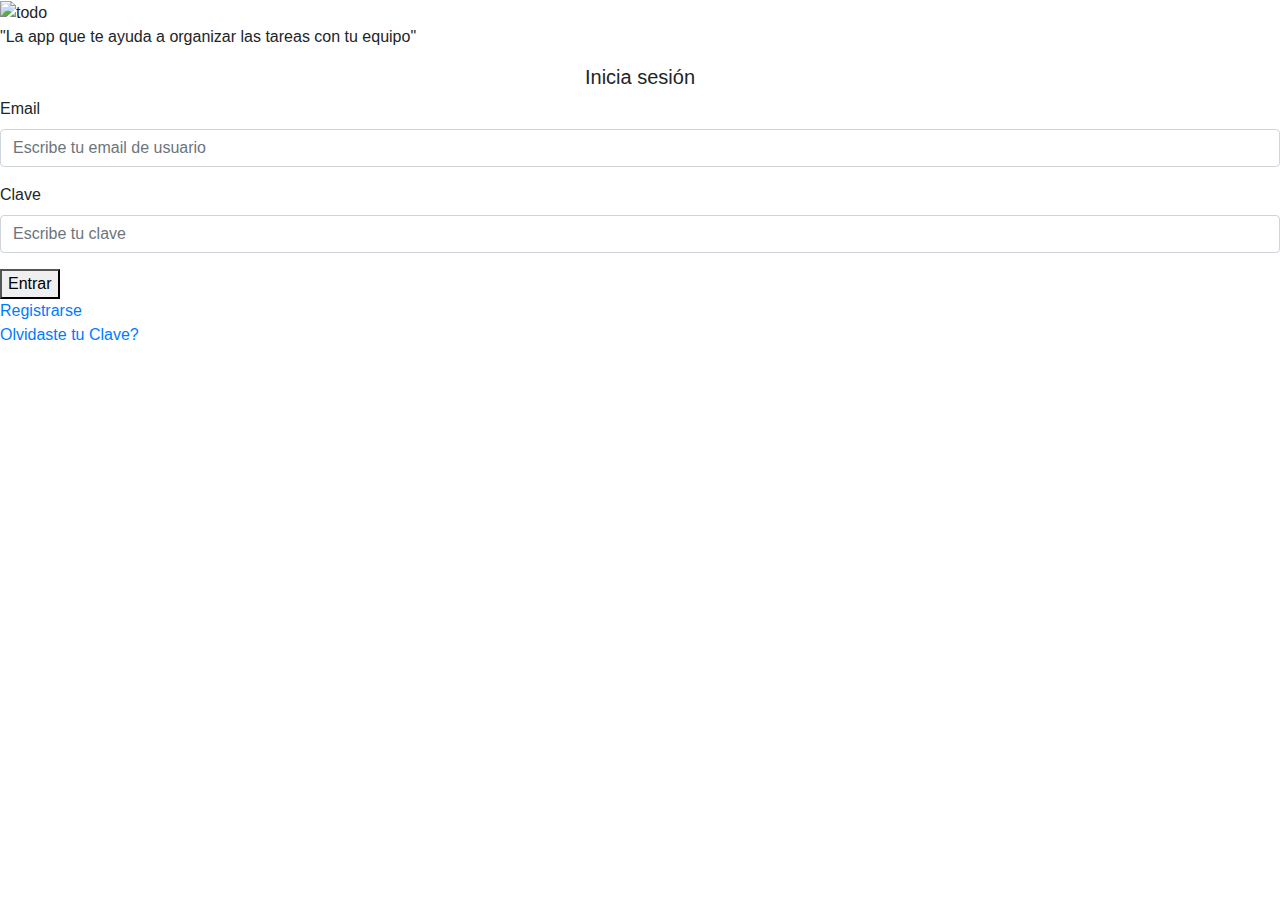
==== index.html @ 59c43b18 "nuevos htmls" ====
<!DOCTYPE html>
<html lang="en">
<head>
    <meta charset="UTF-8">
    <meta http-equiv="X-UA-Compatible" content="IE=edge">
    <meta name="viewport" content="width=device-width, initial-scale=1.0">
    <link rel="stylesheet" href="CSS/styles.css">
    <link rel="stylesheet" href="https://maxcdn.bootstrapcdn.com/bootstrap/4.5.2/css/bootstrap.min.css">
    <title>
        LILO
    </title>
    <link rel="shortcut icon" href="IMG/img-presto-logo-nav-trans.ico" type="image/x-icon"/>
</head>
<body>
    <div class="container-bienvenida" >
    <header class="container-bienvenida-titulo" >
            <img src="IMG/img-presto-logo-nav-trans.png" alt="todo" width="500px">
        <p>"La app que te ayuda a organizar las tareas con tu equipo"</p>
    </header>
    <div  class="login">
        <form action="" name="login" id ="login" >
            <h5 class="text-center">Inicia sesión</h5>
            <div class="form-group">
                <label for="username">Email</label>
                <input type="email" class="form-control" name="username" id="username" placeholder="Escribe tu email de usuario">
            </div>
            <div class="form-group">
                <label for="password">Clave</label>
                <input type="password" class="form-control" name="password" id="password" placeholder="Escribe tu clave">
            </div>
        
        <div class="entrar">
            <button type="button" class = "button" id= "entrar" >Entrar</button>
        </div>
    </form>
        <div class="login-footer">
            <div>
        <a href="#"  data-bs-toggle="modal" data-bs-target="#exampleModal1" data-bs-whatever="@mdo">Registrarse</a>
    </div>
    <div>
        <a href="#"  data-bs-toggle="modal" data-bs-target="#exampleModal2" data-bs-whatever="@mdo">Olvidaste tu Clave?</a>
    </div>    
    </div>
    </div>

</div>
    <div class="modal fade" id="exampleModal1" tabindex="-1" aria-labelledby="exampleModalLabel" aria-hidden="true">
        <div class="modal-dialog">
            <div class="modal-content">
            <div class="modal-header">
                <h3 class="modal-title fs-5" id="exampleModalLabel">Crear Usuario</h3>
                <spam>Completar todos los campos.</spam>
                <button type="button" class="btn-close" data-bs-dismiss="modal" aria-label="Close"></button>
            </div>
            <div class="modal-body">
                <form name = "formCrearUser" id="crearUser">
                <div class="mb-3">
                    <label for="userApellido" class="col-form-label">Apellido:</label>
                    <input type="text"  class="form-control"  name="userApellido" placeholder="Escribe tu Apellido" id="user-Apellido">
                </div>
                <div class="mb-3">
                    <label for="userNombre" class="col-form-label">Nombres:</label>
                    <input type="text" class="form-control"  name="userNombre" placeholder="Escribe tu/s Nombres" id="user-Nombre">
                </div>
                <div class="mb-3">
                    <label for="userEmail" class="col-form-label">E-mail:</label>
                    <input type="email" class="form-control" name="userEmail" placeholder="Escribe tu E-mail" id="user-Email">
                </div>
                <div class="mb-3">
                    <label for="userTelefono" class="col-form-label">Telefono:</label>
                    <input type="text" max="10" min="10" class="form-control"  name="userTelefono" placeholder="Escribe tu telefono" id="user-Telefono">
                </div>
                <div class="mb-3">
                    <label for="userClave" class="col-form-label">Clave:</label>
                    <input type="password" class="form-control" name="userClave" placeholder="Escribe tu clave" id="user-Clave">
                </div>
                <div class="mb-3">
                    <label for="userRClave" class="col-form-label">Repetir Clave:</label>
                    <input type="password" class="form-control"  name="userRClave" placeholder="Escribe tu clave" id="user-RClave">
                </div>
               
            </div>
            <div class="modal-footer">
                <button type="button" class="btn btn-secondary" data-bs-dismiss="modal">Cerrar</button>
                <button type="button"  id = "crear" class="btn btn-primary">Crear Usuario</button>
            </div>
        </form>
            </div>
        </div>
    </div> 
    
    <div class="modal fade" id="exampleModal2" tabindex="-1" aria-labelledby="exampleModalLabel" aria-hidden="true">
        <div class="modal-dialog">
            <div class="modal-content">
            <div class="modal-body">
                <form>
                <div class="mb-3">
                    <label for="user-Email" class="col-form-label">Escribe el email con el que te registraste:</label>
                    <input type="email" class="form-control" placeholder="Escribe tu E-mail" id="user-Email">
                </div>
                </form>
            </div>
            <div class="modal-footer">
                <button type="button" class="btn btn-secondary" data-bs-dismiss="modal">Cerrar</button>
                <button type="button" class="btn btn-primary">Reenviar Clave</button>
            </div>
            </div>
        </div>
    </div> 


    <script src="https://cdn.jsdelivr.net/npm/@popperjs/core@2.11.6/dist/umd/popper.min.js" integrity="sha384-oBqDVmMz9ATKxIep9tiCxS/Z9fNfEXiDAYTujMAeBAsjFuCZSmKbSSUnQlmh/jp3" crossorigin="anonymous"></script>
    <script src="https://cdn.jsdelivr.net/npm/bootstrap@5.2.2/dist/js/bootstrap.min.js" integrity="sha384-IDwe1+LCz02ROU9k972gdyvl+AESN10+x7tBKgc9I5HFtuNz0wWnPclzo6p9vxnk" crossorigin="anonymous"></script>
    <script src="JS/app.js"></script>
</body>
</html>
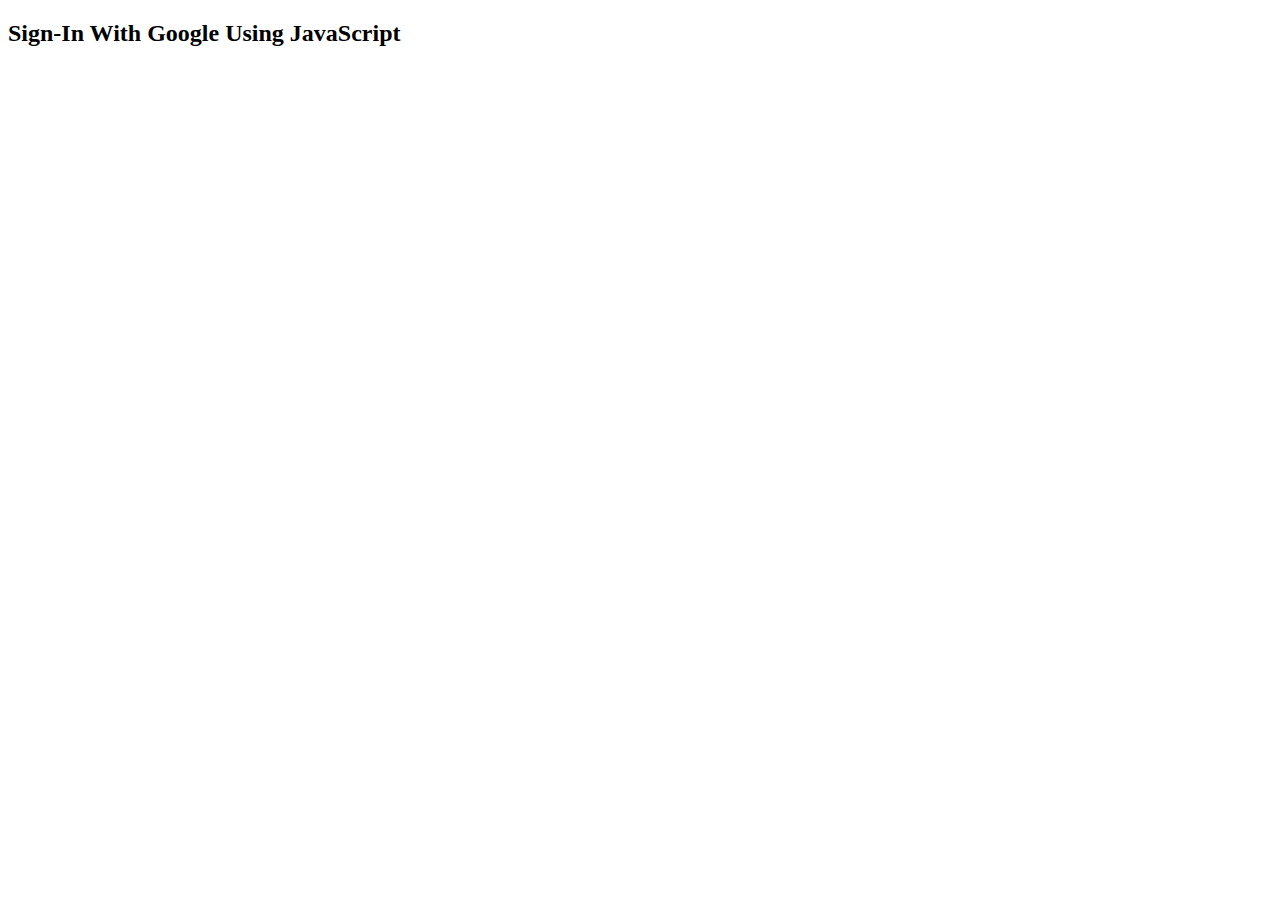
==== commit 8dbaffbe: "Rename index-login.html to index.html" ====
--- a/index.html
+++ b/index.html
@@ -1,117 +1,37 @@
 <!DOCTYPE html>
 <html lang="en">
+
 <head>
     <meta charset="UTF-8">
     <meta http-equiv="X-UA-Compatible" content="IE=edge">
     <meta name="viewport" content="width=device-width, initial-scale=1.0">
-    <link rel="stylesheet" href="CSS/styles.css">
-    <link rel="stylesheet" href="https://maxcdn.bootstrapcdn.com/bootstrap/4.5.2/css/bootstrap.min.css">
-    <title>
-        LILO
-    </title>
-    <link rel="shortcut icon" href="IMG/img-presto-logo-nav-trans.ico" type="image/x-icon"/>
+    <meta name="google-signin-client_id" content="978538532160-u398rq18u48qff8hlp5p2rgn1o1matk7.apps.googleusercontent.com">
+    <title>Sign In With Google Using JavaScript</title>
+    <link href="https://cdn.jsdelivr.net/npm/bootstrap@5.0.0/dist/css/bootstrap.min.css" rel="stylesheet"
+        integrity="sha384-wEmeIV1mKuiNpC+IOBjI7aAzPcEZeedi5yW5f2yOq55WWLwNGmvvx4Um1vskeMj0" crossorigin="anonymous">
+    <link rel="stylesheet" href="style-login.css">
 </head>
+
 <body>
-    <div class="container-bienvenida" >
-    <header class="container-bienvenida-titulo" >
-            <img src="IMG/img-presto-logo-nav-trans.png" alt="todo" width="500px">
-        <p>"La app que te ayuda a organizar las tareas con tu equipo"</p>
-    </header>
-    <div  class="login">
-        <form action="" name="login" id ="login" >
-            <h5 class="text-center">Inicia sesión</h5>
-            <div class="form-group">
-                <label for="username">Email</label>
-                <input type="email" class="form-control" name="username" id="username" placeholder="Escribe tu email de usuario">
-            </div>
-            <div class="form-group">
-                <label for="password">Clave</label>
-                <input type="password" class="form-control" name="password" id="password" placeholder="Escribe tu clave">
-            </div>
-        
-        <div class="entrar">
-            <button type="button" class = "button" id= "entrar" >Entrar</button>
-        </div>
-    </form>
-        <div class="login-footer">
-            <div>
-        <a href="#"  data-bs-toggle="modal" data-bs-target="#exampleModal1" data-bs-whatever="@mdo">Registrarse</a>
-    </div>
-    <div>
-        <a href="#"  data-bs-toggle="modal" data-bs-target="#exampleModal2" data-bs-whatever="@mdo">Olvidaste tu Clave?</a>
-    </div>    
-    </div>
+    <h2 class="alert alert-success">Sign-In With Google Using JavaScript</h2>
+    <div class="g-signin2" data-onsuccess="onSignIn"></div>
+
+    <div class="data">
+        <p>Name</p>
+        <p id="name"></p>
+        <p>Image</p>
+        <img id="image" class="rounded-circle" width="100" height="100" />
+        <p>Email</p>
+        <p id="email"></p>
+        <button type="button" class="btn btn-danger" onclick="signOut();">Sign Out</button>
     </div>
 
-</div>
-    <div class="modal fade" id="exampleModal1" tabindex="-1" aria-labelledby="exampleModalLabel" aria-hidden="true">
-        <div class="modal-dialog">
-            <div class="modal-content">
-            <div class="modal-header">
-                <h3 class="modal-title fs-5" id="exampleModalLabel">Crear Usuario</h3>
-                <spam>Completar todos los campos.</spam>
-                <button type="button" class="btn-close" data-bs-dismiss="modal" aria-label="Close"></button>
-            </div>
-            <div class="modal-body">
-                <form name = "formCrearUser" id="crearUser">
-                <div class="mb-3">
-                    <label for="userApellido" class="col-form-label">Apellido:</label>
-                    <input type="text"  class="form-control"  name="userApellido" placeholder="Escribe tu Apellido" id="user-Apellido">
-                </div>
-                <div class="mb-3">
-                    <label for="userNombre" class="col-form-label">Nombres:</label>
-                    <input type="text" class="form-control"  name="userNombre" placeholder="Escribe tu/s Nombres" id="user-Nombre">
-                </div>
-                <div class="mb-3">
-                    <label for="userEmail" class="col-form-label">E-mail:</label>
-                    <input type="email" class="form-control" name="userEmail" placeholder="Escribe tu E-mail" id="user-Email">
-                </div>
-                <div class="mb-3">
-                    <label for="userTelefono" class="col-form-label">Telefono:</label>
-                    <input type="text" max="10" min="10" class="form-control"  name="userTelefono" placeholder="Escribe tu telefono" id="user-Telefono">
-                </div>
-                <div class="mb-3">
-                    <label for="userClave" class="col-form-label">Clave:</label>
-                    <input type="password" class="form-control" name="userClave" placeholder="Escribe tu clave" id="user-Clave">
-                </div>
-                <div class="mb-3">
-                    <label for="userRClave" class="col-form-label">Repetir Clave:</label>
-                    <input type="password" class="form-control"  name="userRClave" placeholder="Escribe tu clave" id="user-RClave">
-                </div>
-               
-            </div>
-            <div class="modal-footer">
-                <button type="button" class="btn btn-secondary" data-bs-dismiss="modal">Cerrar</button>
-                <button type="button"  id = "crear" class="btn btn-primary">Crear Usuario</button>
-            </div>
-        </form>
-            </div>
-        </div>
-    </div> 
-    
-    <div class="modal fade" id="exampleModal2" tabindex="-1" aria-labelledby="exampleModalLabel" aria-hidden="true">
-        <div class="modal-dialog">
-            <div class="modal-content">
-            <div class="modal-body">
-                <form>
-                <div class="mb-3">
-                    <label for="user-Email" class="col-form-label">Escribe el email con el que te registraste:</label>
-                    <input type="email" class="form-control" placeholder="Escribe tu E-mail" id="user-Email">
-                </div>
-                </form>
-            </div>
-            <div class="modal-footer">
-                <button type="button" class="btn btn-secondary" data-bs-dismiss="modal">Cerrar</button>
-                <button type="button" class="btn btn-primary">Reenviar Clave</button>
-            </div>
-            </div>
-        </div>
-    </div> 
+    <script src="script-login.js" async defer></script>
+    <script src="https://apis.google.com/js/platform.js" async defer></script>
+    <script src="https://cdn.jsdelivr.net/npm/bootstrap@5.0.0/dist/js/bootstrap.bundle.min.js"
+        integrity="sha384-p34f1UUtsS3wqzfto5wAAmdvj+osOnFyQFpp4Ua3gs/ZVWx6oOypYoCJhGGScy+8"
+        crossorigin="anonymous"></script>
+    <script src="https://ajax.googleapis.com/ajax/libs/jquery/3.5.1/jquery.min.js"></script>
+</body>
 
-
-    <script src="https://cdn.jsdelivr.net/npm/@popperjs/core@2.11.6/dist/umd/popper.min.js" integrity="sha384-oBqDVmMz9ATKxIep9tiCxS/Z9fNfEXiDAYTujMAeBAsjFuCZSmKbSSUnQlmh/jp3" crossorigin="anonymous"></script>
-    <script src="https://cdn.jsdelivr.net/npm/bootstrap@5.2.2/dist/js/bootstrap.min.js" integrity="sha384-IDwe1+LCz02ROU9k972gdyvl+AESN10+x7tBKgc9I5HFtuNz0wWnPclzo6p9vxnk" crossorigin="anonymous"></script>
-    <script src="JS/app.js"></script>
-</body>
 </html>
-
--- a/style-login.css
+++ b/style-login.css
@@ -0,0 +1,11 @@
+.data {
+    display: none;
+}
+
+.g-signin2 {
+    position: absolute;
+    top: 50%;
+    left: 50%;
+    margin-top: -50px;
+    margin-left: -50px;
+}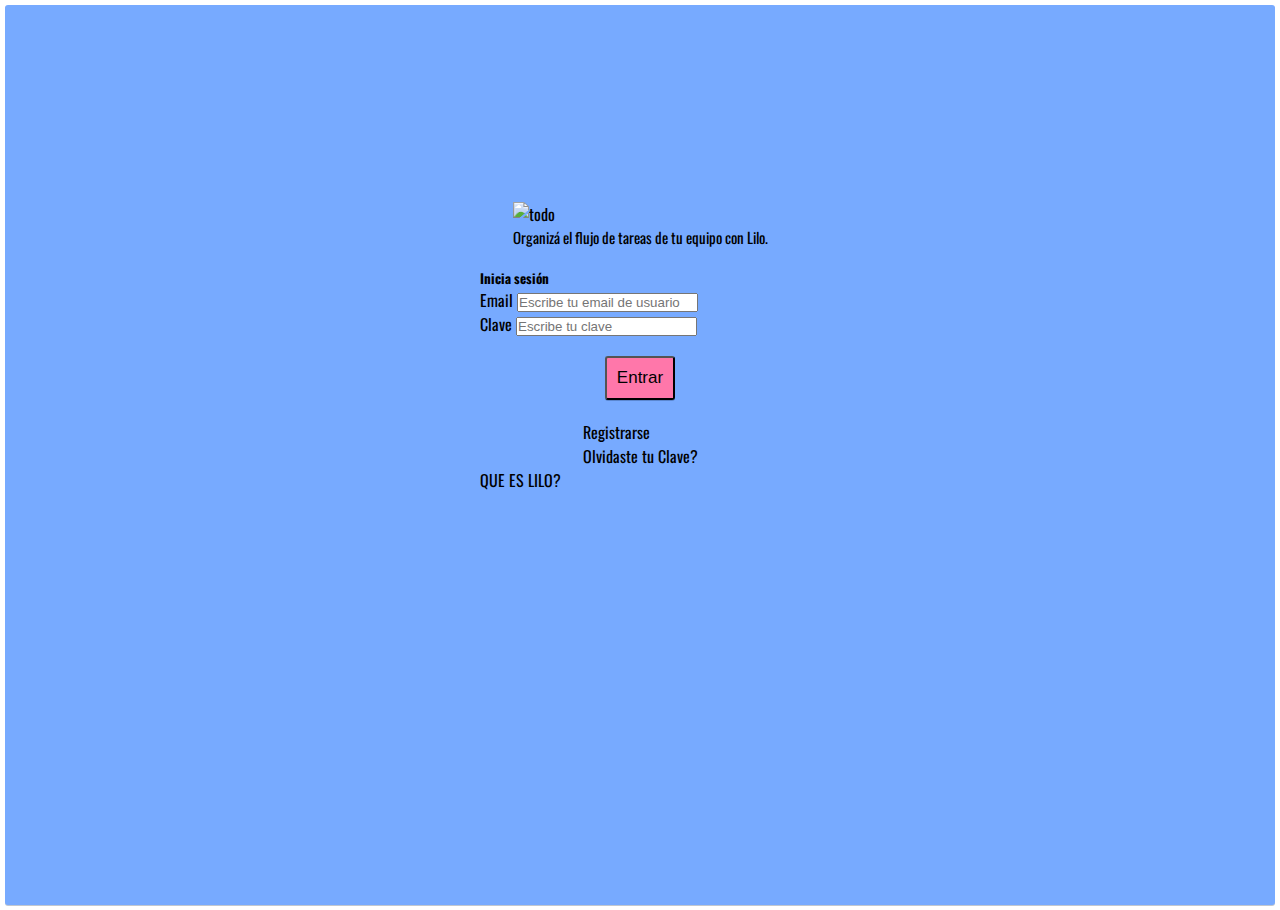
==== commit 4b3004fe: "Add files via upload" ====
--- a/index.html
+++ b/index.html
@@ -1,37 +1,195 @@
 <!DOCTYPE html>
 <html lang="en">
+    <head>
+        <meta charset="UTF-8">
+        <meta http-equiv="X-UA-Compatible" content="IE=edge">
+        <meta name="viewport" content="width=device-width, initial-scale=1.0">
+        <!-- Font -->
+        <link href="https://fonts.googleapis.com/css2?family=Oswald:wght@300;400;500&display=swap" rel="stylesheet">
+        <!-- Font Awesome -->
+        <link rel="stylesheet" href="https://cdnjs.cloudflare.com/ajax/libs/font-awesome/5.13.0/css/all.min.css">    
+        <script src="https://kit.fontawesome.com/75ae08cc6f.js" crossorigin="anonymous"></script>
+        <!-- Bootstrap -->
+        <script src="https://cdn.jsdelivr.net/npm/bootstrap@5.2.2/dist/js/bootstrap.min.js" integrity="sha384-IDwe1+LCz02ROU9k972gdyvl+AESN10+x7tBKgc9I5HFtuNz0wWnPclzo6p9vxnk" crossorigin="anonymous"></script>
+        <!-- ico en el pestaña del navegador -->
+        <link rel="shortcut icon" href="IMG/img-presto-logo-nav-trans.ico" type="image/x-icon"/> 
+        <!-- css local -->  
+        <link rel="stylesheet" href="CSS/styles.css"> 
+    <title>LILO</title>
+    </head>
+<body>
+    <div class="container-bienvenida" >
+    <header class="container-bienvenida-titulo" >
+        <img src="IMG/img-presto-logo-nav-trans.png" alt="todo" width="500px">
+            <p>Organizá el flujo de tareas de tu equipo con Lilo.</p>
+    </header>
+    <div  class="login">
+        <form action="" name="login" id ="login" >
+            <h5 class="text-center">Inicia sesión</h5>
+            <div class="form-group">
+                <label for="username">Email</label>
+                <input type="email" class="form-control" name="username" id="username" placeholder="Escribe tu email de usuario">
+            </div>
+            <div class="form-group">
+                <label for="password">Clave</label>
+                <input type="password" class="form-control" name="password" id="password" placeholder="Escribe tu clave">
+            </div>
+            <div class="entrar">
+            <button type="button" class = "button" onclick="entrarSesion()" >Entrar</button>
+            </div>
+        </form>
+        <div class="login-footer">
+            <ul>
+                <li id="btn-abrir-modal-RegistroUsuario"> Registrarse</li>
+                <li id="btn-abrir-modal-OlvidasteUsuario"> Olvidaste tu Clave?</li>
+            </ul>
+            
+            <!-- <div>
+                <a href="#"  data-bs-toggle="modal" data-bs-target="#exampleModal3" data-bs-whatever="@mdo"></a>
+            </div>     -->
+        </div>
+        <div>
+            <a id="btn-abrir-modal-QueEs" >QUE ES LILO?</a>
+        </div>
+    </div>
+            <dialog class="modal info" id="modal-calendar">
+                <div>
+            <div class="container-calendar">
+        <div class="calendar">
+          <div class="month">
+            <i class="fas fa-angle-left prev"></i>
+            <div class="date">
+              <h1></h1>
+              <p></p>
+            </div>
+            <i class="fas fa-angle-right next"></i>
+          </div>
+          <div class="weekdays">
+            <div>Dom</div>
+            <div>Lun</div>
+            <div>Mar</div>
+            <div>Mie</div>
+            <div>Jue</div>
+            <div>Vie</div>
+            <div>Sab</div>
+          </div>
+          <div class="days"></div>
+        </div>
+    </div>
+    </div>
+    </dialog>
 
-<head>
-    <meta charset="UTF-8">
-    <meta http-equiv="X-UA-Compatible" content="IE=edge">
-    <meta name="viewport" content="width=device-width, initial-scale=1.0">
-    <meta name="google-signin-client_id" content="978538532160-u398rq18u48qff8hlp5p2rgn1o1matk7.apps.googleusercontent.com">
-    <title>Sign In With Google Using JavaScript</title>
-    <link href="https://cdn.jsdelivr.net/npm/bootstrap@5.0.0/dist/css/bootstrap.min.css" rel="stylesheet"
-        integrity="sha384-wEmeIV1mKuiNpC+IOBjI7aAzPcEZeedi5yW5f2yOq55WWLwNGmvvx4Um1vskeMj0" crossorigin="anonymous">
-    <link rel="stylesheet" href="style-login.css">
-</head>
+    <dialog class="modal info" id="modal-generico">
+        <div id="modal-generico-contenido">    
+        </div>
+    </dialog>
 
-<body>
-    <h2 class="alert alert-success">Sign-In With Google Using JavaScript</h2>
-    <div class="g-signin2" data-onsuccess="onSignIn"></div>
+    
 
-    <div class="data">
-        <p>Name</p>
-        <p id="name"></p>
-        <p>Image</p>
-        <img id="image" class="rounded-circle" width="100" height="100" />
-        <p>Email</p>
-        <p id="email"></p>
-        <button type="button" class="btn btn-danger" onclick="signOut();">Sign Out</button>
-    </div>
+</div>
+    <!-- <div class="modal fade" id="exampleModal1" tabindex="-1" aria-labelledby="exampleModalLabel" aria-hidden="true">
+        <div class="modal-dialog">
+            <div class="modal-content">
+            <div class="modal-header">
+                <h3 class="modal-title fs-5" id="exampleModalLabel">Crear Usuario</h3>
+                <spam>Completar todos los campos.</spam>
+                <button type="button" class="btn-close" data-bs-dismiss="modal" aria-label="Close"></button>
+            </div>
+            <div class="modal-body">
+                <form name = "formCrearUser" id="crearUser">
+                <div class="mb-3">
+                    <label for="userApellido" class="col-form-label">Apellido:</label>
+                    <input type="text"  class="form-control"  name="userApellido" placeholder="Escribe tu Apellido" id="user-Apellido">
+                </div>
+                <div class="mb-3">
+                    <label for="userNombre" class="col-form-label">Nombres:</label>
+                    <input type="text" class="form-control"  name="userNombre" placeholder="Escribe tu/s Nombres" id="user-Nombre">
+                </div>
+                <div class="mb-3">
+                    <label for="userEmail" class="col-form-label">E-mail:</label>
+                    <input type="email" class="form-control" name="userEmail" placeholder="Escribe tu E-mail" id="user-Email">
+                </div>
+                <div class="mb-3">
+                    <label for="userTelefono" class="col-form-label">Telefono:</label>
+                    <input type="text" max="10" min="10" class="form-control"  name="userTelefono" placeholder="Escribe tu telefono" id="user-Telefono">
+                </div>
+                <div class="mb-3">
+                    <label for="userClave" class="col-form-label">Clave:</label>
+                    <input type="password" class="form-control" name="userClave" placeholder="Escribe tu clave" id="user-Clave">
+                </div>
+                <div class="mb-3">
+                    <label for="userRClave" class="col-form-label">Repetir Clave:</label>
+                    <input type="password" class="form-control"  name="userRClave" placeholder="Escribe tu clave" id="user-RClave">
+                </div>
+               
+            </div>
+            <div class="modal-footer">
+                <button type="button" class="btn btn-secondary" data-bs-dismiss="modal">Cerrar</button>
+                <button type="button"  id = "crear" class="btn btn-primary">Crear Usuario</button>
+            </div>
+        </form>
+            </div>
+        </div>
+    </div>  -->
+    
+    <!-- <div class="modal fade" id="exampleModal2" tabindex="-1" aria-labelledby="exampleModalLabel" aria-hidden="true">
+        <div class="modal-dialog">
+            <div class="modal-content">
+            <div class="modal-body">
+                <form>
+                <div class="mb-3">
+                    <label for="user-Email" class="col-form-label">Escribe el email con el que te registraste:</label>
+                    <input type="email" class="form-control" placeholder="Escribe tu E-mail" id="user-Email">
+                </div>
+                </form>
+            </div>
+            <div class="modal-footer">
+                <button type="button" class="btn btn-secondary" data-bs-dismiss="modal">Cerrar</button>
+                <button type="button"  data-bs-target="#exampleModal3" class="btn btn-primary">Reenviar Clave</button>
+            </div>
+            </div>
+        </div>
+    </div>  -->
+<!-- 
+    <div class="modal fade" id="exampleModal3" tabindex="-1" aria-labelledby="exampleModalLabel" aria-hidden="true">
+        <div class="modal-dialog">
+            <div class="modal-content">
+            <div class="modal-body">
+                <div class="mb-3">
+                    <h2 class="col-form-label">
+                        SERVICIO INHABILITADO TEMPORALMENTE
+                    </h2>
+                        <div class="col-form-label" >
+                            Por el momento esta web no está conectado a un servicio de mail. Si no recuedas tu datos te invitamos a que generes un nuevo usuario.  
+                        </div> 
+                </div>   
+            </div>
+            <div class="modal-footer">
+                <button type="button" class="btn btn-secondary" data-bs-dismiss="modal">Cerrar</button>
+               
+            </div>
+            </div>
+        </div>
+    </div>  -->
 
-    <script src="script-login.js" async defer></script>
-    <script src="https://apis.google.com/js/platform.js" async defer></script>
-    <script src="https://cdn.jsdelivr.net/npm/bootstrap@5.0.0/dist/js/bootstrap.bundle.min.js"
-        integrity="sha384-p34f1UUtsS3wqzfto5wAAmdvj+osOnFyQFpp4Ua3gs/ZVWx6oOypYoCJhGGScy+8"
-        crossorigin="anonymous"></script>
-    <script src="https://ajax.googleapis.com/ajax/libs/jquery/3.5.1/jquery.min.js"></script>
+
+
+
+
+    
+    <script src="https://cdn.jsdelivr.net/npm/bootstrap@5.2.2/dist/js/bootstrap.bundle.min.js" integrity="sha384-OERcA2EqjJCMA+/3y+gxIOqMEjwtxJY7qPCqsdltbNJuaOe923+mo//f6V8Qbsw3" crossorigin="anonymous"></script>
+    <script src="JS/app.js"></script>
 </body>
+</html>
 
-</html>
+
+
+
+
+
+
+
+    
+
+
+
--- a/CSS/styles.css
+++ b/CSS/styles.css
@@ -0,0 +1,559 @@
+/* todas las paginas */
+* {
+    box-sizing: border-box;
+    margin: 0;
+    padding: 0;
+}
+
+
+body {
+    width: 100%;
+    margin: auto;
+    background: #ffffff;
+    font-family: 'Oswald', sans-serif;
+    }
+
+
+    /*html de bienvenida */
+
+.container-bienvenida {
+    
+    display: flex;
+    flex-direction: column;
+    align-items: center;
+    justify-content: center;
+    min-height: 100vh;
+    background-color: #77aaff;
+    border-radius: 3px;
+    box-shadow: 0 1px 0 rgba(9,30,66,.25);
+    padding: 10px;
+    margin: 5px;
+    cursor:pointer;
+
+}
+
+.container-bienvenida p {
+    font-size: 15px;
+    text-align: center;
+} 
+
+.login {
+    margin: 20px;
+    width: 320px;
+    height: 420px;
+    align-items: center;
+}
+
+.login .entrar{
+    text-align: center;
+    
+}
+.login .entrar .button{
+    font-size: 17px;
+    margin: 20px;
+    background-color:  #ff77aa;
+    border-radius: 3px;
+    box-shadow: 0 1px 0 rgba(9,30,66,.25);
+    padding: 10px;
+    margin: 20px;
+    cursor:pointer;
+}
+
+ .login-footer{
+    display: flex;
+    justify-content: space-evenly;
+}
+
+.login-footer a{
+    color:  #f1c232;
+}
+
+/*html de index tablero */
+    /*navegacion */
+a {
+    text-decoration: none;
+  }
+
+ul {
+    list-style: none;
+}
+
+textarea {
+    text-decoration: none;
+    list-style: none;
+}
+
+.nav-main {
+    font-size: 17px;
+    display: flex;
+    justify-content: space-between;
+    background: #f1c232;
+    border-radius: 5px;
+    align-items: center ;
+    height: 60px;
+    padding: 20px;
+    margin-bottom: 5px; 
+}
+
+.nav-brand {
+    width: 80px;
+}
+
+.nav-main ul {
+    display: flex;
+}
+
+.nav-main ul li {
+    padding: 10px;
+}
+
+.nav-main ul li:hover {
+    border-bottom: 2px solid #ffffff;
+}
+.nav-main ul.nav-menu {
+    flex: 1;
+    margin-left: 20px;
+}
+
+.menu-btn {
+    position: absolute;
+    cursor: pointer;
+    top: 15px;
+    right: 50px;
+    z-index: 2;
+    display: none;
+
+}
+
+/* formulario de agregar tarea */
+
+.agregarTablero-form {
+    width: 100%;
+    font-size: 17px;
+    display: flex;
+    justify-content: space-evenly;
+    background:  #77aaff;
+    border-radius: 3px;
+    align-items: center ;
+    height: 30px;
+    padding: 10px 0;
+    margin-bottom: 5px;
+    }
+
+.showcase {
+    width: 100%;
+    height: 100%;
+    font-size: 15px;
+    /*grid-template-columns: repeat(3,1fr); */
+    grid-gap: 5px;
+    padding: 5px;
+    gap: 5px;
+    margin: 5px 0; 
+}
+
+
+.board-text {
+    font-weight: bold;
+    font-size: 28px;
+    padding: 5px;
+}
+
+
+.tabs { 
+    max-width: auto; 
+    
+    width: 100%; 
+    background: #fff; 
+    box-shadow: 0px Opx 10px
+    rgba(0,0,0,0.05);
+}
+
+.tabs_head {
+    display: flex; 
+    align-items: stretch;
+}
+.tabs_toggle {
+    display: flex; 
+    width: 33.3334%; 
+    height: 50px; 
+    align-items: center; 
+    justify-content: center; 
+    background: #f2f2f2; 
+    cursor: pointer;
+    
+}
+
+.tabs_toggle.is-active {
+    background: #77aaff; 
+    border-radius: 5px 0;
+}
+
+
+
+.tabs_content { 
+    background-color:  #77aaff;
+    grid-gap: 5px;
+    height: 100%;
+    padding: 10px; 
+    display: none;
+}
+.tabs_content.is-active {
+    display: block;
+    display: grid;
+    grid-template-columns: repeat(3,1fr);
+}
+.tabs_title {
+    font-size: 18px; 
+    color: #000; 
+    font-weight: bold; 
+    margin-bottom: 20px;
+}
+.tabs_text {
+    font-size: 14px; 
+    color: #000;
+}
+
+
+.list-title {
+    font-size: 20px;
+    margin: 10px;
+    font-weight: bold;
+}
+
+
+ .board-list {
+    background-color: #ff77aa ;
+    border-radius: 3px;
+    /* Chrome use a fixed height     */
+    width: auto;
+    height: max-content;
+    padding: 10px;
+    margin: 10px;
+  }
+
+.card {
+    background-color:  #f1c232;
+    border-radius: 3px;
+    box-shadow: 0 1px 0 rgba(9,30,66,.25);
+    padding: 5px;
+    margin: 5px;
+    cursor:pointer;
+    width:auto ;
+    height: max-content;
+    }
+
+
+
+ .agregarTarea-form {
+    width: 100%;
+    font-size: 17px;
+    display: flex;
+    justify-content: space-evenly;
+    background: #ff77aa;
+    border-radius: 3px;
+    align-items: center ;
+    height: 30px;
+    padding: 10px 0;
+    margin-bottom: 5px;
+    }
+
+
+.modal {
+    border: none;
+    position: fixed;
+    align-items: center;
+    justify-content: center;
+    background:#77aaff;
+    border-radius: 5px;
+    max-width: 50ch;
+    align-items: center;
+    justify-content: center;
+}
+
+.modal::backdrop {
+background-color: rgba(0, 0, 0, .55);
+}
+
+/* Parte del tablero de las tres columnas*/
+
+    /* CSS del Calendario */
+
+    .container-calendar {
+        width: 30%;
+        height: 70vh;
+        background-color: #f1c232 ;
+        color: #eee;
+        display: flex;
+        justify-content: center;
+        align-items: center;
+      }
+      
+      .calendar {
+        width: auto;
+        height: auto;
+        background-color: #222227;
+        box-shadow: 0 0.5rem 3rem rgba(0, 0, 0, 0.4);
+      }
+      
+      .month {
+        width: 100%;
+        height: 12rem;
+        background-color: #167e56;
+        display: flex;
+        justify-content: space-between;
+        align-items: center;
+        padding: 0 2rem;
+        text-align: center;
+        text-shadow: 0 0.3rem 0.5rem rgba(0, 0, 0, 0.5);
+      }
+      
+      .month i {
+        font-size: 2.5rem;
+        cursor: pointer;
+      }
+      
+      .month h1 {
+        font-size: 3rem;
+        font-weight: 400;
+        text-transform: uppercase;
+        letter-spacing: 0.2rem;
+        margin-bottom: 1rem;
+      }
+      
+      .month p {
+        font-size: 1.6rem;
+      }
+      
+      .weekdays {
+        width: 100%;
+        height: 5rem;
+        padding: 0 0.4rem;
+        display: flex;
+        align-items: center;
+      }
+      
+      .weekdays div {
+        font-size: 1.5rem;
+        font-weight: 400;
+        letter-spacing: 0.1rem;
+        width: calc(44.2rem / 7);
+        display: flex;
+        justify-content: center;
+        align-items: center;
+        text-shadow: 0 0.3rem 0.5rem rgba(0, 0, 0, 0.5);
+      }
+      
+      .days {
+        width: 100%;
+        display: flex;
+        flex-wrap: wrap;
+        padding: 0.2rem;
+      }
+      
+      .days div {
+        font-size: 1.4rem;
+        margin: 0.3rem;
+        width: calc(40.2rem / 7);
+        height: 5rem;
+        display: flex;
+        justify-content: center;
+        align-items: center;
+        text-shadow: 0 0.3rem 0.5rem rgba(0, 0, 0, 0.5);
+        transition: background-color 0.2s;
+      }
+      
+      .days div:hover:not(.today) {
+        background-color: #262626;
+        border: 0.2rem solid #777;
+        cursor: pointer;
+      }
+      
+      .prev-date,
+      .next-date {
+        opacity: 0.5;
+      }
+      
+      .today {
+        background-color: #167e56;
+      }
+
+
+
+  /* parte de la web que está debajo del tablero de trabajo */
+.social {
+    margin: auto;
+    background:lightgrey;
+    border-radius: 5px;
+}
+.links {
+    display: flex;
+    align-items: center;
+    justify-content: center;
+}
+
+.links a {
+    margin: 10px 10px;
+}
+
+.links a i {
+    font-size: 1rem;
+}
+
+.showcase-config, .showcase-help{
+    background-color: #77aaff;
+}
+
+
+.agregarUser-form{
+    font-size: auto;
+    background-color:#77aaff;
+    border-radius: 3px;
+}
+.listaUsers {
+    background-color: #EEE9E9;
+    display: grid;
+    grid-template-columns: repeat(4,1fr);
+    border-radius: 3px;
+    
+}
+
+.btn-editar{
+    background-color: #ff77aa;
+}
+
+.cardUserName{
+    border-radius: 5px;
+    margin: auto;
+    padding: 3px;
+}
+
+
+
+
+/* MEDIA QUERY - PUNTO DE CORTES.  */
+
+@media (max-width: 600px){
+
+    .board-lists {
+       grid-template-columns: repeat(1,1fr);
+    }
+
+    .nuevatarea-titulo { /* desaparece AGREGAR TAREA del form agregar tarea */
+        display: none;
+    }
+
+    .menu-btn {
+        display: block;
+    }
+
+    .nav-main ul.nav-menu {
+        display: block;
+        position: absolute;
+        top: 0;
+        left: 0;
+        background: #f1c232;
+        height: 100%;
+        padding: 30px;
+        opacity: .9;
+        transform: translateX(-400px);
+        transition: transform .5s ease-in-out;
+
+    }
+    .nav-main ul.nav-menu.show {
+        transform: translateX(-20px);
+    }
+
+    .nav-main ul.nav-menu-right {
+        margin-right: 40px;
+    }   
+}
+
+
+/*
+.nav-main, .izquierda, .center,.derecha, .footer {
+    flex-grow: 1; /*Le asignamos un 1 para que abarque el 100%
+    flex-basis: 100%; /*Tamaño inicial que va a tener nuestro contenedor hijo, le damos el 100% para que en celular abarque el 100% 
+    padding: 10px;
+}
+   
+/*Cuando tenga 600 px o más...
+@media all and (min-width: 600px){
+    .aside{
+        flex: 1 1 auto; /*los elementos izquierda y derecha se posicionan uno al lado del otro ocupando un ancho automático
+    }
+}
+/*Cuando tenga 800 px o más...
+@media all and (min-width: 800px){
+    .center{
+        flex: 2 0; /*articulo es 2 veces cada cuadrado izquierda o derecha
+    }
+    .izquierda{order:1;}
+    .center{order:2;}
+    .derecha{order:3;}
+    .footer{order:4;}
+}
+
+*/
+
+
+.preguntasFrecuentesCollapse {
+    margin: 0; 
+    padding: 0; 
+    background-color: #fff; 
+    font-size: 14px; 
+    font-family: 'Montserrat', sans-serif; 
+    background:  #ff77aa no-repeat center; 
+    background-size: cover;
+    min-height: 100vh;
+    overflow: hidden;
+}
+
+#accordion{
+    margin: 100px auto;
+    width: 600px;
+}
+
+#accordion li{
+    list-style: none;
+    width: 100%;
+    margin-bottom: 10px;
+    background: #fff;
+    padding: 10px;
+    border-radius: 4px;
+}
+
+#accordion li label{
+    padding: 10px;
+    display: flex;
+    align-items: center;
+    justify-content: space-between;
+    font-size: 18px;
+    font-weight: 500;
+    cursor: pointer;
+    color: rgb(116, 23, 108);
+}
+
+#accordion li label span{
+    transform: rotate(90deg);
+    font-size: 22px;
+    color: rgb(34, 4, 31);
+}
+
+#accordion label + input[type="radio"]{
+    display: none;
+}
+
+#accordion .content{
+    padding: 0 10px;
+    line-height: 26px;
+    max-height: 0;
+    overflow: hidden;
+    transition: max-height 0.3s;
+}
+
+#accordion label + input[type="radio"]:checked + .content {
+    max-height: 400px;
+}
+
+
+
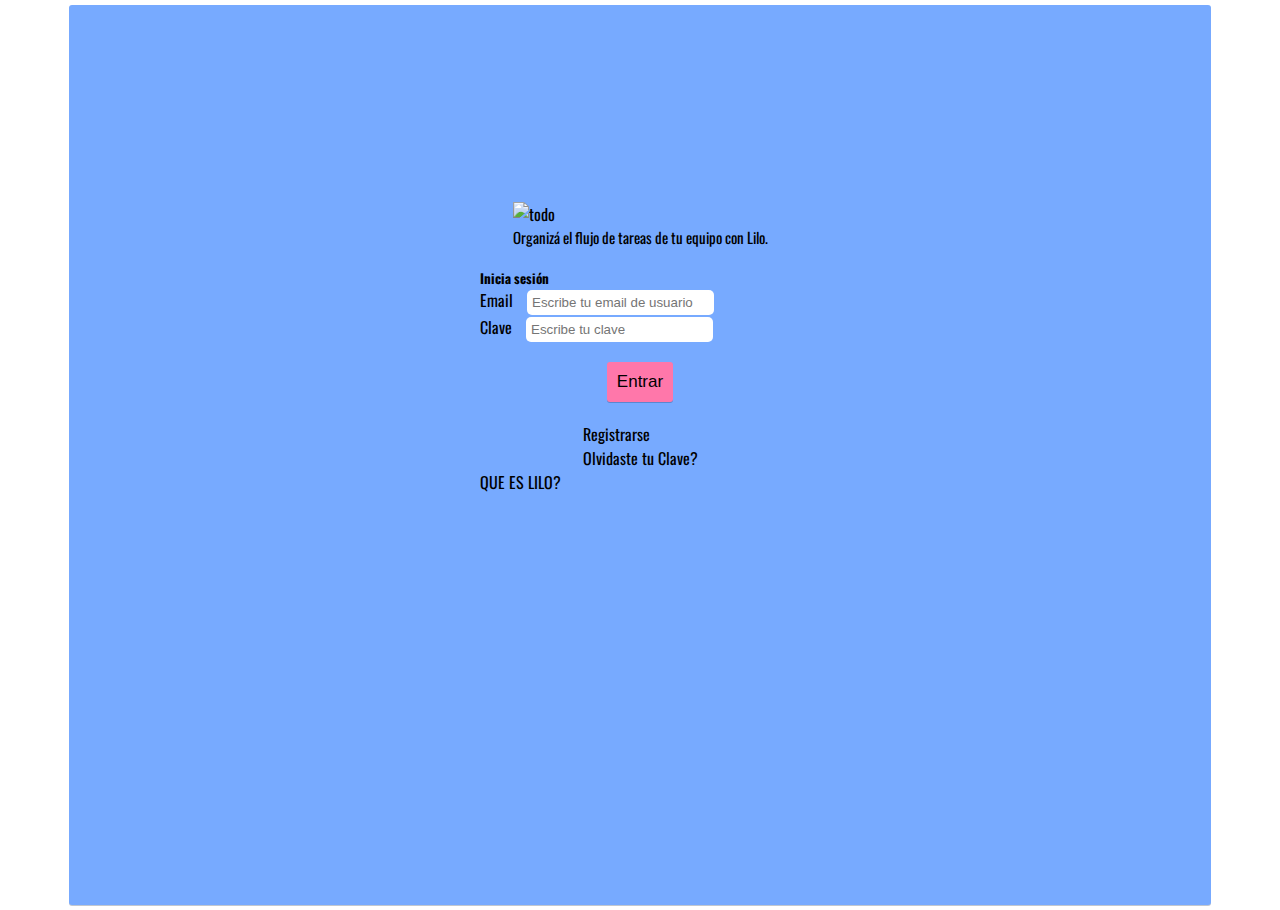
==== commit fbc001f3: "Add files via upload" ====
--- a/index.html
+++ b/index.html
@@ -52,32 +52,32 @@
             <a id="btn-abrir-modal-QueEs" >QUE ES LILO?</a>
         </div>
     </div>
-            <dialog class="modal info" id="modal-calendar">
-                <div>
+    <!-- <dialog class="modal info" id="modal-calendar">
+        <div>
             <div class="container-calendar">
-        <div class="calendar">
-          <div class="month">
-            <i class="fas fa-angle-left prev"></i>
-            <div class="date">
-              <h1></h1>
-              <p></p>
+                <div class="calendar">
+                    <div class="month">
+                        <i class="fas fa-angle-left prev"></i>
+                            <div class="date">
+                                <h1></h1>
+                                <p></p>
+                            </div>
+                        <i class="fas fa-angle-right next"></i>
+                    </div>
+                    <div class="weekdays">
+                        <div>Dom</div>
+                        <div>Lun</div>
+                        <div>Mar</div>
+                        <div>Mie</div>
+                        <div>Jue</div>
+                        <div>Vie</div>
+                        <div>Sab</div>
+                    </div>
+                    <div class="days"></div>
+                </div>
             </div>
-            <i class="fas fa-angle-right next"></i>
-          </div>
-          <div class="weekdays">
-            <div>Dom</div>
-            <div>Lun</div>
-            <div>Mar</div>
-            <div>Mie</div>
-            <div>Jue</div>
-            <div>Vie</div>
-            <div>Sab</div>
-          </div>
-          <div class="days"></div>
         </div>
-    </div>
-    </div>
-    </dialog>
+    </dialog> -->
 
     <dialog class="modal info" id="modal-generico">
         <div id="modal-generico-contenido">    
@@ -87,7 +87,13 @@
     
 
 </div>
-    <!-- <div class="modal fade" id="exampleModal1" tabindex="-1" aria-labelledby="exampleModalLabel" aria-hidden="true">
+   
+    <script src="https://cdn.jsdelivr.net/npm/bootstrap@5.2.2/dist/js/bootstrap.bundle.min.js" integrity="sha384-OERcA2EqjJCMA+/3y+gxIOqMEjwtxJY7qPCqsdltbNJuaOe923+mo//f6V8Qbsw3" crossorigin="anonymous"></script>
+    <script src="JS/app.js"></script>
+</body>
+</html>
+
+ <!-- <div class="modal fade" id="exampleModal1" tabindex="-1" aria-labelledby="exampleModalLabel" aria-hidden="true">
         <div class="modal-dialog">
             <div class="modal-content">
             <div class="modal-header">
@@ -176,16 +182,6 @@
 
 
 
-    
-    <script src="https://cdn.jsdelivr.net/npm/bootstrap@5.2.2/dist/js/bootstrap.bundle.min.js" integrity="sha384-OERcA2EqjJCMA+/3y+gxIOqMEjwtxJY7qPCqsdltbNJuaOe923+mo//f6V8Qbsw3" crossorigin="anonymous"></script>
-    <script src="JS/app.js"></script>
-</body>
-</html>
-
-
-
-
-
 
 
 
--- a/CSS/styles.css
+++ b/CSS/styles.css
@@ -7,7 +7,7 @@
 
 
 body {
-    width: 100%;
+    width: 90%;
     margin: auto;
     background: #ffffff;
     font-family: 'Oswald', sans-serif;
@@ -125,20 +125,6 @@
 
 }
 
-/* formulario de agregar tarea */
-
-.agregarTablero-form {
-    width: 100%;
-    font-size: 17px;
-    display: flex;
-    justify-content: space-evenly;
-    background:  #77aaff;
-    border-radius: 3px;
-    align-items: center ;
-    height: 30px;
-    padding: 10px 0;
-    margin-bottom: 5px;
-    }
 
 .showcase {
     width: 100%;
@@ -180,15 +166,18 @@
     justify-content: center; 
     background: #f2f2f2; 
     cursor: pointer;
-    
+    border-left: solid 0.1rem #BCBCBC ;
+    border-top: solid 0.1rem #BCBCBC;
+    border-right: solid 0.1rem #BCBCBC;
+    border-bottom: solid 0.1rem #BCBCBC;
 }
 
 .tabs_toggle.is-active {
+    border-bottom: none ;
     background: #77aaff; 
-    border-radius: 5px 0;
-}
-
-
+    border-radius: 5px 5px 0px 0px;
+   
+}
 
 .tabs_content { 
     background-color:  #77aaff;
@@ -196,11 +185,17 @@
     height: 100%;
     padding: 10px; 
     display: none;
-}
-.tabs_content.is-active {
+    border-left: solid 0.1rem #BCBCBC ;
+    border-right: solid 0.1rem #BCBCBC;
+    border-bottom: solid 0.1rem #BCBCBC;
+
+}
+.tabs_content.is-active { 
+    border-top: none ;
     display: block;
     display: grid;
     grid-template-columns: repeat(3,1fr);
+    border-radius: 0px 0px 5px 5px;
 }
 .tabs_title {
     font-size: 18px; 
@@ -222,6 +217,7 @@
 
 
  .board-list {
+
     background-color: #ff77aa ;
     border-radius: 3px;
     /* Chrome use a fixed height     */
@@ -242,20 +238,67 @@
     height: max-content;
     }
 
-
+.herramientas{
+    display: grid;
+    grid-template-columns: 3fr 0.5fr ;
+}
+
+.herramientas-tableros {
+    display: grid;
+    grid-template-rows: 0.5fr 1fr;
+}
+.herramientas-iconos {
+    background: #f1c232;
+    border-radius: 5px;
+    padding: 5px;
+    margin: 5px 5px;
+    
+}
+.herramientas-iconos ul li{
+    text-align: center;
+}
+
+.herramientas-explicacion{
+    background: #f1c232;
+    border-radius: 5px;
+    padding: 5px 5px;
+    margin: 5px;
+}
+.herramientras-forms {
+        display: grid;
+        grid-template-columns: 2fr 4fr;
+            
+}
+
+.agregarTablero-form {
+    font-size: 17px;
+    background:  #77aaff;
+    border-radius: 5px; 
+    padding: 5px 10px;
+}
+
+    .form-contenido {
+        display: flex;
+        flex-direction: row;
+        align-items: center;
+    }
 
  .agregarTarea-form {
-    width: 100%;
     font-size: 17px;
-    display: flex;
-    justify-content: space-evenly;
     background: #ff77aa;
-    border-radius: 3px;
-    align-items: center ;
-    height: 30px;
-    padding: 10px 0;
-    margin-bottom: 5px;
-    }
+    border-radius: 5px;
+    padding: 5px 10px;
+    margin: 0px 5px;
+    }
+
+input, select, button{
+    border: 0;
+    outline: none;
+    padding: 5px;
+    margin: 0px 10px  ;
+    border-radius: 5px 5px;
+}
+
 
 
 .modal {
@@ -276,108 +319,7 @@
 
 /* Parte del tablero de las tres columnas*/
 
-    /* CSS del Calendario */
-
-    .container-calendar {
-        width: 30%;
-        height: 70vh;
-        background-color: #f1c232 ;
-        color: #eee;
-        display: flex;
-        justify-content: center;
-        align-items: center;
-      }
-      
-      .calendar {
-        width: auto;
-        height: auto;
-        background-color: #222227;
-        box-shadow: 0 0.5rem 3rem rgba(0, 0, 0, 0.4);
-      }
-      
-      .month {
-        width: 100%;
-        height: 12rem;
-        background-color: #167e56;
-        display: flex;
-        justify-content: space-between;
-        align-items: center;
-        padding: 0 2rem;
-        text-align: center;
-        text-shadow: 0 0.3rem 0.5rem rgba(0, 0, 0, 0.5);
-      }
-      
-      .month i {
-        font-size: 2.5rem;
-        cursor: pointer;
-      }
-      
-      .month h1 {
-        font-size: 3rem;
-        font-weight: 400;
-        text-transform: uppercase;
-        letter-spacing: 0.2rem;
-        margin-bottom: 1rem;
-      }
-      
-      .month p {
-        font-size: 1.6rem;
-      }
-      
-      .weekdays {
-        width: 100%;
-        height: 5rem;
-        padding: 0 0.4rem;
-        display: flex;
-        align-items: center;
-      }
-      
-      .weekdays div {
-        font-size: 1.5rem;
-        font-weight: 400;
-        letter-spacing: 0.1rem;
-        width: calc(44.2rem / 7);
-        display: flex;
-        justify-content: center;
-        align-items: center;
-        text-shadow: 0 0.3rem 0.5rem rgba(0, 0, 0, 0.5);
-      }
-      
-      .days {
-        width: 100%;
-        display: flex;
-        flex-wrap: wrap;
-        padding: 0.2rem;
-      }
-      
-      .days div {
-        font-size: 1.4rem;
-        margin: 0.3rem;
-        width: calc(40.2rem / 7);
-        height: 5rem;
-        display: flex;
-        justify-content: center;
-        align-items: center;
-        text-shadow: 0 0.3rem 0.5rem rgba(0, 0, 0, 0.5);
-        transition: background-color 0.2s;
-      }
-      
-      .days div:hover:not(.today) {
-        background-color: #262626;
-        border: 0.2rem solid #777;
-        cursor: pointer;
-      }
-      
-      .prev-date,
-      .next-date {
-        opacity: 0.5;
-      }
-      
-      .today {
-        background-color: #167e56;
-      }
-
-
+    
 
   /* parte de la web que está debajo del tablero de trabajo */
 .social {
@@ -556,4 +498,105 @@
 }
 
 
-
+/* CSS del Calendario */
+
+    /* .container-calendar {
+        width: 30%;
+        height: 70vh;
+        background-color: #f1c232 ;
+        color: #eee;
+        display: flex;
+        justify-content: center;
+        align-items: center;
+      }
+      
+      .calendar {
+        width: auto;
+        height: auto;
+        background-color: #222227;
+        box-shadow: 0 0.5rem 3rem rgba(0, 0, 0, 0.4);
+      }
+      
+      .month {
+        width: 100%;
+        height: 12rem;
+        background-color: #167e56;
+        display: flex;
+        justify-content: space-between;
+        align-items: center;
+        padding: 0 2rem;
+        text-align: center;
+        text-shadow: 0 0.3rem 0.5rem rgba(0, 0, 0, 0.5);
+      }
+      
+      .month i {
+        font-size: 2.5rem;
+        cursor: pointer;
+      }
+      
+      .month h1 {
+        font-size: 3rem;
+        font-weight: 400;
+        text-transform: uppercase;
+        letter-spacing: 0.2rem;
+        margin-bottom: 1rem;
+      }
+      
+      .month p {
+        font-size: 1.6rem;
+      }
+      
+      .weekdays {
+        width: 100%;
+        height: 5rem;
+        padding: 0 0.4rem;
+        display: flex;
+        align-items: center;
+      }
+      
+      .weekdays div {
+        font-size: 1.5rem;
+        font-weight: 400;
+        letter-spacing: 0.1rem;
+        width: calc(44.2rem / 7);
+        display: flex;
+        justify-content: center;
+        align-items: center;
+        text-shadow: 0 0.3rem 0.5rem rgba(0, 0, 0, 0.5);
+      }
+      
+      .days {
+        width: 100%;
+        display: flex;
+        flex-wrap: wrap;
+        padding: 0.2rem;
+      }
+      
+      .days div {
+        font-size: 1.4rem;
+        margin: 0.3rem;
+        width: calc(40.2rem / 7);
+        height: 5rem;
+        display: flex;
+        justify-content: center;
+        align-items: center;
+        text-shadow: 0 0.3rem 0.5rem rgba(0, 0, 0, 0.5);
+        transition: background-color 0.2s;
+      }
+      
+      .days div:hover:not(.today) {
+        background-color: #262626;
+        border: 0.2rem solid #777;
+        cursor: pointer;
+      }
+      
+      .prev-date,
+      .next-date {
+        opacity: 0.5;
+      }
+      
+      .today {
+        background-color: #167e56;
+      } */
+
+
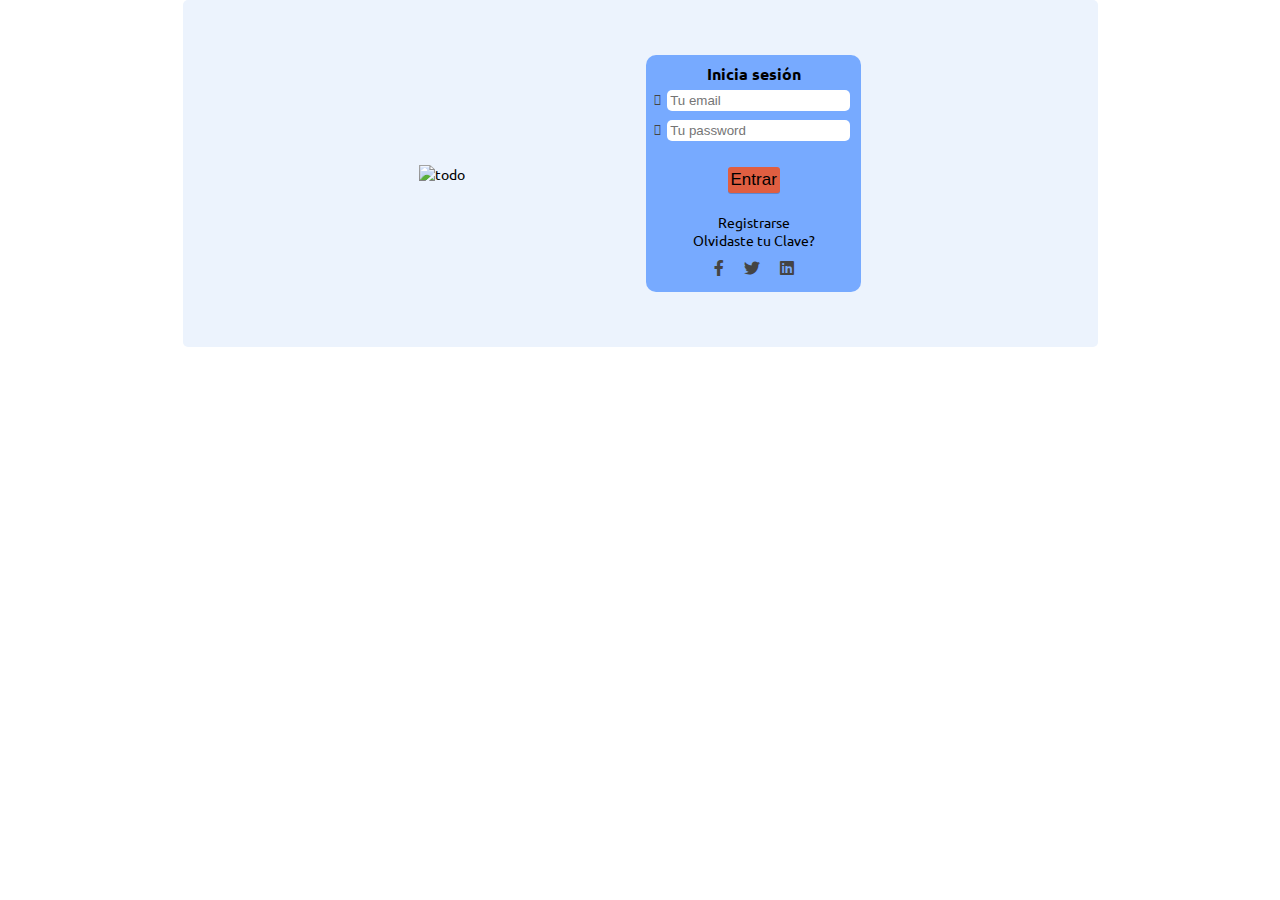
==== commit bd0da6be: "Add files via upload" ====
--- a/index.html
+++ b/index.html
@@ -5,7 +5,9 @@
         <meta http-equiv="X-UA-Compatible" content="IE=edge">
         <meta name="viewport" content="width=device-width, initial-scale=1.0">
         <!-- Font -->
-        <link href="https://fonts.googleapis.com/css2?family=Oswald:wght@300;400;500&display=swap" rel="stylesheet">
+        <link rel="preconnect" href="https://fonts.googleapis.com">
+        <link rel="preconnect" href="https://fonts.gstatic.com" crossorigin>
+        <link href="https://fonts.googleapis.com/css2?family=Ubuntu:ital,wght@0,400;0,500;0,700;1,400;1,700&display=swap" rel="stylesheet">
         <!-- Font Awesome -->
         <link rel="stylesheet" href="https://cdnjs.cloudflare.com/ajax/libs/font-awesome/5.13.0/css/all.min.css">    
         <script src="https://kit.fontawesome.com/75ae08cc6f.js" crossorigin="anonymous"></script>
@@ -18,169 +20,77 @@
     <title>LILO</title>
     </head>
 <body>
-    <div class="container-bienvenida" >
-    <header class="container-bienvenida-titulo" >
-        <img src="IMG/img-presto-logo-nav-trans.png" alt="todo" width="500px">
-            <p>Organizá el flujo de tareas de tu equipo con Lilo.</p>
-    </header>
-    <div  class="login">
-        <form action="" name="login" id ="login" >
-            <h5 class="text-center">Inicia sesión</h5>
-            <div class="form-group">
-                <label for="username">Email</label>
-                <input type="email" class="form-control" name="username" id="username" placeholder="Escribe tu email de usuario">
+    <div id="userSesion" style="display: none;"></div>
+    
+    <!-- <div class="menu-btn"> icono para el menu 3 lineas
+        <i  id='salir' class="fas fa-bars fa-2x"></i>
+    </div> -->
+    <div class="container" >
+        <nav class=""> <!-- class= nav-mai EN ESTA PAGINA NO SE USA-->
+        </nav>
+
+        <div class=""> <!-- class= panle-herramientas  EN ESTA PAGINA NO SE USA-->
+        </div>
+
+        <div class="showcase"><!-- principal -->
+
+            <div class="bienvenida-lilo"> 
+                <div class="container-bienvenida-lilo" >
+                    <a id="btn-abrir-modal-QueEs" ><img src="IMG/img-presto-logo-nav-trans.png" alt="todo">
+                    </a>
+                </div>
+
+                <div class="login">
+                    <div class="login-form">
+                        <form action="" name="login" id ="login" >
+                            <div class="form-group">
+                                <h3 class="text-center">Inicia sesión</h3>
+                            </div>
+                            <div class="form-group">
+                                <label for="username"><i class="fa-solid fa-user"></i></label>
+                                <input type="email" class="form-control" name="username" id="username" placeholder="Tu email">
+                            </div>
+                            <div class="form-group">
+                                <label for="password"><i class="fa-solid fa-lock"></i></label>
+                                <input type="password" class="form-control" name="password" id="password" placeholder="Tu password">
+                            </div>
+                            <div class="entrar">
+                                <button type="button" class = "button" onclick="entrarSesion()" >Entrar</button>
+                            </div>
+                        </form>
+                    </div>
+                    <div class="login-registro">
+                        <ul>
+                            <li id="btn-abrir-modal-RegistroUsuario"> Registrarse</li>
+                            <li id="btn-abrir-modal-OlvidasteUsuario"> Olvidaste tu Clave?</li>
+                        </ul> 
+                    </div>
+
+                    <div class="links">
+                        <a href="https://www.facebook.com">
+                            <i class="fab fa-facebook-f"></i>
+                        </a>
+                        <a href="https://twitter.com">
+                            <i class="fab fa-twitter"></i>
+                        </a>
+                        <a href="https://www.linkedin.com">
+                            <i class="fab fa-linkedin"></i>
+                        </a>
+                    </div>  
+               </div>
             </div>
-            <div class="form-group">
-                <label for="password">Clave</label>
-                <input type="password" class="form-control" name="password" id="password" placeholder="Escribe tu clave">
-            </div>
-            <div class="entrar">
-            <button type="button" class = "button" onclick="entrarSesion()" >Entrar</button>
-            </div>
-        </form>
-        <div class="login-footer">
-            <ul>
-                <li id="btn-abrir-modal-RegistroUsuario"> Registrarse</li>
-                <li id="btn-abrir-modal-OlvidasteUsuario"> Olvidaste tu Clave?</li>
-            </ul>
-            
-            <!-- <div>
-                <a href="#"  data-bs-toggle="modal" data-bs-target="#exampleModal3" data-bs-whatever="@mdo"></a>
-            </div>     -->
         </div>
-        <div>
-            <a id="btn-abrir-modal-QueEs" >QUE ES LILO?</a>
+        <div class="footer"> <!-- class=   EN ESTA PAGINA NO SE USA-->
         </div>
     </div>
-    <!-- <dialog class="modal info" id="modal-calendar">
-        <div>
-            <div class="container-calendar">
-                <div class="calendar">
-                    <div class="month">
-                        <i class="fas fa-angle-left prev"></i>
-                            <div class="date">
-                                <h1></h1>
-                                <p></p>
-                            </div>
-                        <i class="fas fa-angle-right next"></i>
-                    </div>
-                    <div class="weekdays">
-                        <div>Dom</div>
-                        <div>Lun</div>
-                        <div>Mar</div>
-                        <div>Mie</div>
-                        <div>Jue</div>
-                        <div>Vie</div>
-                        <div>Sab</div>
-                    </div>
-                    <div class="days"></div>
-                </div>
-            </div>
-        </div>
-    </dialog> -->
-
     <dialog class="modal info" id="modal-generico">
-        <div id="modal-generico-contenido">    
+        <div  class= 'modal-contenido' id="modal-generico-contenido">    
         </div>
     </dialog>
-
-    
-
-</div>
-   
     <script src="https://cdn.jsdelivr.net/npm/bootstrap@5.2.2/dist/js/bootstrap.bundle.min.js" integrity="sha384-OERcA2EqjJCMA+/3y+gxIOqMEjwtxJY7qPCqsdltbNJuaOe923+mo//f6V8Qbsw3" crossorigin="anonymous"></script>
     <script src="JS/app.js"></script>
 </body>
 </html>
-
- <!-- <div class="modal fade" id="exampleModal1" tabindex="-1" aria-labelledby="exampleModalLabel" aria-hidden="true">
-        <div class="modal-dialog">
-            <div class="modal-content">
-            <div class="modal-header">
-                <h3 class="modal-title fs-5" id="exampleModalLabel">Crear Usuario</h3>
-                <spam>Completar todos los campos.</spam>
-                <button type="button" class="btn-close" data-bs-dismiss="modal" aria-label="Close"></button>
-            </div>
-            <div class="modal-body">
-                <form name = "formCrearUser" id="crearUser">
-                <div class="mb-3">
-                    <label for="userApellido" class="col-form-label">Apellido:</label>
-                    <input type="text"  class="form-control"  name="userApellido" placeholder="Escribe tu Apellido" id="user-Apellido">
-                </div>
-                <div class="mb-3">
-                    <label for="userNombre" class="col-form-label">Nombres:</label>
-                    <input type="text" class="form-control"  name="userNombre" placeholder="Escribe tu/s Nombres" id="user-Nombre">
-                </div>
-                <div class="mb-3">
-                    <label for="userEmail" class="col-form-label">E-mail:</label>
-                    <input type="email" class="form-control" name="userEmail" placeholder="Escribe tu E-mail" id="user-Email">
-                </div>
-                <div class="mb-3">
-                    <label for="userTelefono" class="col-form-label">Telefono:</label>
-                    <input type="text" max="10" min="10" class="form-control"  name="userTelefono" placeholder="Escribe tu telefono" id="user-Telefono">
-                </div>
-                <div class="mb-3">
-                    <label for="userClave" class="col-form-label">Clave:</label>
-                    <input type="password" class="form-control" name="userClave" placeholder="Escribe tu clave" id="user-Clave">
-                </div>
-                <div class="mb-3">
-                    <label for="userRClave" class="col-form-label">Repetir Clave:</label>
-                    <input type="password" class="form-control"  name="userRClave" placeholder="Escribe tu clave" id="user-RClave">
-                </div>
-               
-            </div>
-            <div class="modal-footer">
-                <button type="button" class="btn btn-secondary" data-bs-dismiss="modal">Cerrar</button>
-                <button type="button"  id = "crear" class="btn btn-primary">Crear Usuario</button>
-            </div>
-        </form>
-            </div>
-        </div>
-    </div>  -->
-    
-    <!-- <div class="modal fade" id="exampleModal2" tabindex="-1" aria-labelledby="exampleModalLabel" aria-hidden="true">
-        <div class="modal-dialog">
-            <div class="modal-content">
-            <div class="modal-body">
-                <form>
-                <div class="mb-3">
-                    <label for="user-Email" class="col-form-label">Escribe el email con el que te registraste:</label>
-                    <input type="email" class="form-control" placeholder="Escribe tu E-mail" id="user-Email">
-                </div>
-                </form>
-            </div>
-            <div class="modal-footer">
-                <button type="button" class="btn btn-secondary" data-bs-dismiss="modal">Cerrar</button>
-                <button type="button"  data-bs-target="#exampleModal3" class="btn btn-primary">Reenviar Clave</button>
-            </div>
-            </div>
-        </div>
-    </div>  -->
-<!-- 
-    <div class="modal fade" id="exampleModal3" tabindex="-1" aria-labelledby="exampleModalLabel" aria-hidden="true">
-        <div class="modal-dialog">
-            <div class="modal-content">
-            <div class="modal-body">
-                <div class="mb-3">
-                    <h2 class="col-form-label">
-                        SERVICIO INHABILITADO TEMPORALMENTE
-                    </h2>
-                        <div class="col-form-label" >
-                            Por el momento esta web no está conectado a un servicio de mail. Si no recuedas tu datos te invitamos a que generes un nuevo usuario.  
-                        </div> 
-                </div>   
-            </div>
-            <div class="modal-footer">
-                <button type="button" class="btn btn-secondary" data-bs-dismiss="modal">Cerrar</button>
-               
-            </div>
-            </div>
-        </div>
-    </div>  -->
-
-
-
-
 
 
 
--- a/CSS/styles.css
+++ b/CSS/styles.css
@@ -5,86 +5,101 @@
     padding: 0;
 }
 
+a {
+    text-decoration: none;
+    }
+    
+    ul {
+    list-style: none;
+    }
+    
+    i {
+    color: #444444;
+    }
 
 body {
-    width: 90%;
+  
+    /* background: #ffffff; */
+    font-family: 'Ubuntu', sans-serif;
+    font-size: 14px;
+}
+
+.container { /*se usa para todas las paginas */
+    width: 915px;
     margin: auto;
-    background: #ffffff;
-    font-family: 'Oswald', sans-serif;
-    }
-
-
-    /*html de bienvenida */
-
-.container-bienvenida {
-    
+    /* border:  0.1rem solid ; */
+}
+
+.showcase {
+    /* border:  0.1rem solid ; */
+    /*grid-template-columns: repeat(3,1fr); */
+    /* padding: 5px; */
+    background-color: #ECF3FD;
+    border-radius: 5px;
+    width: 100%;   
     display: flex;
     flex-direction: column;
+}
+
+
+/* HTML INDEX */
+
+.bienvenida-lilo{ /* en index hay solo dos box, bienvenida-lilo y login  */
+        
+    /* border:  0.1rem solid ;  */
+    display: flex;
+    flex-direction: row;
+    justify-content: space-evenly;
+    /* background-color: #ECF3FD; */
+    border-radius: 5px;
+    padding: 5px;
+    margin: 50px;
+    /* position: absolute;
+    top: 50%;
+    left: 50%;
+    transform: translate(-50%,-50%); */
+    /* font-size: 15px; */
     align-items: center;
-    justify-content: center;
-    min-height: 100vh;
-    background-color: #77aaff;
-    border-radius: 3px;
-    box-shadow: 0 1px 0 rgba(9,30,66,.25);
-    padding: 10px;
-    margin: 5px;
-    cursor:pointer;
-
-}
-
-.container-bienvenida p {
-    font-size: 15px;
     text-align: center;
-} 
+
+}
+
+.container-bienvenida-lilo {
+    cursor: pointer;
+    
+  /*  border:  0.1rem solid ;   no olvidar eliminar */
+   
+}
+.container-bienvenida-lilo img{
+    width:  500px;
+    
+}
 
 .login {
-    margin: 20px;
-    width: 320px;
-    height: 420px;
-    align-items: center;
-}
-
-.login .entrar{
-    text-align: center;
-    
-}
+    /* border:  0.1rem solid ;  no olvidar eliminar */
+    border-radius: 10px;
+    background-color:  #77aaff;
+    display: flex;
+    flex-direction: column;
+    padding: 5px;
+
+}
+
 .login .entrar .button{
     font-size: 17px;
     margin: 20px;
-    background-color:  #ff77aa;
+    background-color:  #e05e41;
     border-radius: 3px;
     box-shadow: 0 1px 0 rgba(9,30,66,.25);
-    padding: 10px;
-    margin: 20px;
     cursor:pointer;
 }
 
- .login-footer{
-    display: flex;
-    justify-content: space-evenly;
-}
-
-.login-footer a{
-    color:  #f1c232;
-}
-
-/*html de index tablero */
-    /*navegacion */
-a {
-    text-decoration: none;
-  }
-
-ul {
-    list-style: none;
-}
-
-textarea {
-    text-decoration: none;
-    list-style: none;
-}
+
+/* HTML TABLERO //////////////////////////////////////////*/
 
 .nav-main {
-    font-size: 17px;
+    /* border:  0.1rem solid ; */
+    /* font-size: 17px; */
     display: flex;
     justify-content: space-between;
     background: #f1c232;
@@ -93,10 +108,15 @@
     height: 60px;
     padding: 20px;
     margin-bottom: 5px; 
-}
+    position: sticky;
+    top: 0;
+}
+
 
 .nav-brand {
+    /* border:  0.1rem solid ; */
     width: 80px;
+    display: inline-block;
 }
 
 .nav-main ul {
@@ -115,35 +135,157 @@
     margin-left: 20px;
 }
 
-.menu-btn {
+.menu-btn{
     position: absolute;
     cursor: pointer;
     top: 15px;
-    right: 50px;
+    right: 20px;
     z-index: 2;
     display: none;
-
-}
-
-
-.showcase {
-    width: 100%;
-    height: 100%;
-    font-size: 15px;
-    /*grid-template-columns: repeat(3,1fr); */
-    grid-gap: 5px;
-    padding: 5px;
-    gap: 5px;
-    margin: 5px 0; 
-}
-
-
-.board-text {
-    font-weight: bold;
-    font-size: 28px;
-    padding: 5px;
-}
-
+}
+
+.nav-main .menu-btn-forms {
+    position: absolute;
+    align-items: center;
+    cursor: pointer;
+    right: 200px;
+    z-index: 2;
+    margin-right: 20px;
+    display: none;
+}
+
+
+
+    /* .nav-main .menu-btn-forms {
+        position: absolute;
+        align-items: center;
+        cursor: pointer;
+        right: 200px;
+        z-index: 2;
+        margin-right: 20px;
+        display: block;
+    } */
+
+
+
+
+.nav-main .nav-menu-users{
+
+    position: absolute;
+    align-items: center;
+    cursor: pointer;
+    right: 200px;
+    z-index: 2;
+    display: none;
+}
+
+
+/* .nav-menu-right{
+    border: 00.1rem solid; 
+} */
+
+
+
+.title-panel {
+    display: block;
+    margin: 10px;
+    text-align: center; 
+}
+
+.title-panel h3{
+    font-weight:  700 bold ;
+    color: #5b5b5b;
+    cursor: pointer;
+    font-size: 30px;
+}
+
+
+.forms {
+    /* border: 00.1rem solid; */
+    display: flex;
+    flex-direction: column;
+    /* justify-content: 0.5fr 1fr; */
+}
+
+.form-tableros{
+    display: flex;
+    flex-direction: column;
+    /* align-items: center; */
+    /* justify-content: space-between; */
+    background:  #77aaff;
+    border-radius: 5px; 
+    padding:5px;
+    width: 50%;
+}
+
+.form-tareas {
+    display: flex;
+    flex-direction: column;
+    /* justify-content: space-between; */
+   /* grid-column: 1; */
+    /* grid-template-rows: 0.5fr 1fr 0.5fr; */
+
+    /* display: flex;
+    align-items: center; */
+    /* justify-content: space-evenly; */
+    background: #e05e41;
+    border-radius: 5px; 
+    padding:5px;
+}
+
+.form-titulo{
+/* border: 00.1rem solid; */
+font-weight: bold;
+
+}
+
+.form-titulo-user{
+    /* border: 00.1rem solid; */
+font-weight: bold;
+
+}
+
+.form-contenido {
+    /* border: 00.1rem solid; */
+    display: flex;
+    /* flex-direction: row;
+    */
+    align-items: center;
+    /* align-items: center; */
+    justify-content: space-between;
+    /* grid-template-columns: repeat(2, 1fr); */
+}
+
+.form-footer{
+    /* border: 00.1rem solid; */
+    padding:5px; 
+    /* align-items: flex-start; */
+}
+
+.form-group{
+    margin: 3px;
+    /* font-size: 20px; */
+}
+
+input, select, button{
+    border: 0;
+    /* outline: none; */
+    padding: 3px;
+    gap: 3px;
+    margin: 3px 3px  ;
+    border-radius: 5px;
+}
+
+
+
+
+
+
+/*
+
+LO DE ABAJOI ES ANTIGUO
+
+*/
 
 .tabs { 
     max-width: auto; 
@@ -151,7 +293,7 @@
     width: 100%; 
     background: #fff; 
     box-shadow: 0px Opx 10px
-    rgba(0,0,0,0.05);
+    
 }
 
 .tabs_head {
@@ -166,13 +308,14 @@
     justify-content: center; 
     background: #f2f2f2; 
     cursor: pointer;
-    border-left: solid 0.1rem #BCBCBC ;
-    border-top: solid 0.1rem #BCBCBC;
-    border-right: solid 0.1rem #BCBCBC;
-    border-bottom: solid 0.1rem #BCBCBC;
+    border-left: solid 1px #BCBCBC ;
+    border-top: solid 1px #BCBCBC;
+    border-right: solid 1px #BCBCBC;
+    border-bottom: solid 1px #BCBCBC;
 }
 
 .tabs_toggle.is-active {
+    font-size: 17px;
     border-bottom: none ;
     background: #77aaff; 
     border-radius: 5px 5px 0px 0px;
@@ -185,9 +328,9 @@
     height: 100%;
     padding: 10px; 
     display: none;
-    border-left: solid 0.1rem #BCBCBC ;
-    border-right: solid 0.1rem #BCBCBC;
-    border-bottom: solid 0.1rem #BCBCBC;
+    border-left: solid 1px #BCBCBC ;
+    border-right: solid 1px #BCBCBC;
+    border-bottom: solid 1px #BCBCBC;
 
 }
 .tabs_content.is-active { 
@@ -198,13 +341,13 @@
     border-radius: 0px 0px 5px 5px;
 }
 .tabs_title {
-    font-size: 18px; 
+    /* font-size: 18px;  */
     color: #000; 
     font-weight: bold; 
     margin-bottom: 20px;
 }
 .tabs_text {
-    font-size: 14px; 
+    /* font-size: 14px;  */
     color: #000;
 }
 
@@ -215,16 +358,20 @@
     font-weight: bold;
 }
 
+.board-lists {
+    display: grid;
+    grid-template-columns: repeat(3,1fr);
+    
+  }
 
  .board-list {
-
-    background-color: #ff77aa ;
+    background-color: #e05e41 ; 
     border-radius: 3px;
     /* Chrome use a fixed height     */
     width: auto;
     height: max-content;
-    padding: 10px;
-    margin: 10px;
+    padding: 5px;
+    margin: 5px;
   }
 
 .card {
@@ -238,92 +385,102 @@
     height: max-content;
     }
 
-.herramientas{
-    display: grid;
-    grid-template-columns: 3fr 0.5fr ;
-}
-
-.herramientas-tableros {
-    display: grid;
-    grid-template-rows: 0.5fr 1fr;
-}
-.herramientas-iconos {
-    background: #f1c232;
-    border-radius: 5px;
-    padding: 5px;
-    margin: 5px 5px;
-    
-}
-.herramientas-iconos ul li{
-    text-align: center;
-}
-
-.herramientas-explicacion{
-    background: #f1c232;
-    border-radius: 5px;
-    padding: 5px 5px;
-    margin: 5px;
-}
-.herramientras-forms {
-        display: grid;
-        grid-template-columns: 2fr 4fr;
-            
-}
-
-.agregarTablero-form {
-    font-size: 17px;
-    background:  #77aaff;
-    border-radius: 5px; 
-    padding: 5px 10px;
-}
-
-    .form-contenido {
-        display: flex;
-        flex-direction: row;
-        align-items: center;
-    }
-
- .agregarTarea-form {
-    font-size: 17px;
-    background: #ff77aa;
-    border-radius: 5px;
-    padding: 5px 10px;
-    margin: 0px 5px;
-    }
-
-input, select, button{
-    border: 0;
-    outline: none;
-    padding: 5px;
-    margin: 0px 10px  ;
-    border-radius: 5px 5px;
-}
-
-
+.card2 {
+    background-color:  #e05e41;
+    border-radius: 3px;
+    box-shadow: 0 1px 0 rgba(9,30,66,.25);
+    padding: 10px;
+    margin: 10px;
+    cursor:pointer;
+    width:auto ;
+    height: max-content;
+    }
+
+
+/* MODAL //////////////////*/
 
 .modal {
-    border: none;
+ 
     position: fixed;
+    top: 50%;
+    left: 50%;
+    transform: translate(-50%,-50%);
     align-items: center;
     justify-content: center;
     background:#77aaff;
     border-radius: 5px;
-    max-width: 50ch;
     align-items: center;
     justify-content: center;
+    margin: 5px;
+    
+   
+}
+
+.modal[open] {
+    animation: fade-in 500ms forwards;
+}
+.modal[open]::backdrop{
+    opacity: 1;
+
+}
+
+.modal[close] {
+    animation: fade-out 500ms forwards;
+    
+}
+
+@keyframes fade-in {
+    0%{
+        opacity: 0;
+    }
+    100% {
+        opacity: 1;
+    }
+}
+
+@keyframes fade-out {
+    100%{
+        opacity: 0;
+    }
+    0% {
+        opacity: 1;
+    }
+}
+
+@keyframes slide-up {
+    0%{
+        transform: translateY(100%);
+    }
+    100%{
+        transform: translateY(0%);
+     }
 }
 
 .modal::backdrop {
-background-color: rgba(0, 0, 0, .55);
+
+opacity: 0;
+
+}
+
+.modal-contenido {
+    padding: 5px;
+    margin: 5px;
+    
+}
+
+.modal-footer{
+    text-align: right;
+}
+
+.link-canales{
+    text-align: center;
+
 }
 
 /* Parte del tablero de las tres columnas*/
 
-    
-
   /* parte de la web que está debajo del tablero de trabajo */
-.social {
-    margin: auto;
+.footer {
     background:lightgrey;
     border-radius: 5px;
 }
@@ -341,15 +498,45 @@
     font-size: 1rem;
 }
 
-.showcase-config, .showcase-help{
+/* .showcase-config, .showcase-help{
     background-color: #77aaff;
-}
-
-
-.agregarUser-form{
-    font-size: auto;
+} */
+
+/* HTML USUARIOS //////////////////////////////////////////*/
+
+
+.listaUsers { 
+    display: grid;
+    grid-template-columns: repeat(4,1fr);
+    border-radius: 5px ;
+}
+
+.form-user{
+    display: flex;
+    flex-direction: row;
+    width: 100%;
+    /* grid-template-columns: repeat(3,1fr);  */
     background-color:#77aaff;
-    border-radius: 3px;
+    border-radius: 5px;
+    align-items: center;
+    justify-content: space-evenly;
+    padding: 10px;
+}
+.form-contenido-user{
+    gap: 5px;
+    display: grid;
+    grid-template-columns: repeat(3,1fr); 
+}
+.importarUsers{
+    text-align: center;
+    margin: 5px;
+}
+
+.importarUsers button{
+    text-align: center;
+    cursor: pointer;
+    padding: 10px;
+    background-color: #e05e41;
 }
 .listaUsers {
     background-color: #EEE9E9;
@@ -359,8 +546,45 @@
     
 }
 
+/* boton editar en HTML USUARIOS */
 .btn-editar{
-    background-color: #ff77aa;
+    background-color: #e05e41;
+}
+
+.video-Lilo{
+    background-color: #e05e41;
+    border-radius: 5px;
+    /* border: 00.1rem solid; */
+
+    box-shadow: 0 1px 0 rgba(9,30,66,.25);
+    padding: 5px;
+    margin: 5px;
+}
+
+.guia-help{
+    margin: 5px;
+    text-align: center;
+}
+
+
+/* HTML AYUDA */
+
+.video-Lilo-video{
+    margin: 5px;
+    display: flex;
+    justify-content: center;
+}
+.video-Lilo iframe{
+   width: auto;
+} 
+.tarjetas-help-button{
+    margin: 20px;
+}
+
+.tarjetas-help-button button{
+    margin: 5px;
+    font-size: 20px;
+    background-color: #f1c232;
 }
 
 .cardUserName{
@@ -369,14 +593,137 @@
     padding: 3px;
 }
 
-
-
-
-/* MEDIA QUERY - PUNTO DE CORTES.  */
+.tarjetas-help{
+    display: flex;
+    flex-direction: column;
+    align-items: center;
+    margin: 10px;
+    /* border: 00.1rem solid; */
+    border-radius: 5px;
+   
+}
+.tarjeta-help{
+    margin: 5px;
+    padding: 5px;
+    /* border: 00.1rem solid; */
+    border-radius: 5px;
+    background-color:#e05e41 ;
+}
+
+
+/* MEDIA QUERY - PUNTO DE CORTES.  //////////////////////////////////////////////////////////////////////// */
+
+@media all and (max-width: 900px){
+
+    .container { /*se usa para todas las paginas */
+        width: 100%;
+        /* border:  0.1rem solid ; */
+    }
+
+.form-contenido { 
+   
+    align-items:flex-start;
+}
+
+}
+
+
+
+@media all and (max-width: 800px){
+
+    .bienvenida-lilo{ /* en index hay solo dos box, bienvenida-lilo y login  */
+        flex-direction: column;
+    }
+
+    .container-bienvenida-lilo img{
+        width:  400px;
+    }
+
+
+    /* .panel-herramientas{
+        position: sticky;
+        top: 0;
+    } */
+
+    .title-panel h3{
+        font-size: 20px;
+    }
+
+.forms {
+    /* display: grid; */
+    
+    /* grid-template-rows: 00.5fr 1fr ; */
+    flex-direction: row;
+    justify-content: space-between;
+}
+
+.form-tableros{
+    width: 100%;
+}
+
+.form-contenido{
+    flex-direction: column;
+}
+
+
+.listaUsers { 
+    grid-template-columns: repeat(2,1fr);
+}
+
+/* .form-titulo{
+    display: none;
+} */
+
+.form-titulo-user{
+display: none;
+}
+
+}
+
 
 @media (max-width: 600px){
 
-    .board-lists {
+/* 
+    .form-tableros , .form-tareas {
+        width: 100%;
+        flex-direction: row;
+    }
+    */
+    /* .forms{
+        display: none;
+    } */
+/* 
+    .form-contenido{
+        width: 100%;
+        grid-template-columns: 1fr;
+    } */
+    
+    /* .form-tableros{
+        display: none;
+    }
+
+    .form-tareas{
+        display: none;
+    } */
+
+    .container-bienvenida-lilo img{
+        width:  300px;
+    }
+
+    .title-panel{
+        display: none;
+    }    
+
+    .listaUsers { 
+        grid-template-columns: repeat(1,1fr);
+    }
+
+    .form-user{
+        display: flex;
+        flex-direction: column;
+    }
+
+    .tabs_content.is-active {
        grid-template-columns: repeat(1,1fr);
     }
 
@@ -384,8 +731,24 @@
         display: none;
     }
 
+    .nav-main ul.nav-menu-right{
+        margin-right: 20px;
+    }
+    
     .menu-btn {
+        /* margin-right: 20px; */
         display: block;
+        
+    }
+
+    .nav-main .menu-btn-forms {
+
+        display: flex;
+    } 
+    
+    .nav-main .nav-menu-users{
+        display: block;
+    
     }
 
     .nav-main ul.nav-menu {
@@ -394,7 +757,8 @@
         top: 0;
         left: 0;
         background: #f1c232;
-        height: 100%;
+        height: auto;
+        border-radius: 3px;
         padding: 30px;
         opacity: .9;
         transform: translateX(-400px);
@@ -405,9 +769,68 @@
         transform: translateX(-20px);
     }
 
-    .nav-main ul.nav-menu-right {
-        margin-right: 40px;
-    }   
+    .form-tableros {
+        display: block;
+        position: absolute;
+        height: auto;
+        border-radius: 3px;
+        padding: 30px;
+        opacity: .9;
+        transform: translateY(-400px);
+        transition: transform .5s ease-in-out;
+
+    }
+
+    .form-tableros.show {
+        transform: translateY(60px);
+    }
+
+    .form-tareas {
+        display: block;
+        position: absolute;
+        height: auto;
+        border-radius: 3px;
+        padding: 30px;
+        opacity: .9;
+        transform: translateY(-400px);
+        transition: transform .5s ease-in-out;
+
+    }
+
+    .form-tareas.show {
+        transform: translateY(60px);
+    }
+
+    .form-user{
+        display: block;
+        position: absolute;
+        height: auto;
+        border-radius: 3px;
+        padding: 30px;
+        opacity: .9;
+        transform: translateY(-400px);
+        transition: transform .5s ease-in-out;
+    }
+
+    .form-user.show{
+        transform: translateY(60px);
+    }
+
+    .form-contenido-user{
+        grid-template-columns: repeat(2,1fr); 
+    }
+ 
+}
+
+@media all and (max-width: 350px){
+
+    .container-bienvenida-lilo img{
+        width:  250px;
+    }
+    
+    .form-contenido-user{
+        grid-template-columns: 1fr; 
+    }
 }
 
 
@@ -435,20 +858,7 @@
     .footer{order:4;}
 }
 
-*/
-
-
-.preguntasFrecuentesCollapse {
-    margin: 0; 
-    padding: 0; 
-    background-color: #fff; 
-    font-size: 14px; 
-    font-family: 'Montserrat', sans-serif; 
-    background:  #ff77aa no-repeat center; 
-    background-size: cover;
-    min-height: 100vh;
-    overflow: hidden;
-}
+
 
 #accordion{
     margin: 100px auto;
@@ -496,7 +906,7 @@
 #accordion label + input[type="radio"]:checked + .content {
     max-height: 400px;
 }
-
+*/
 
 /* CSS del Calendario */
 
